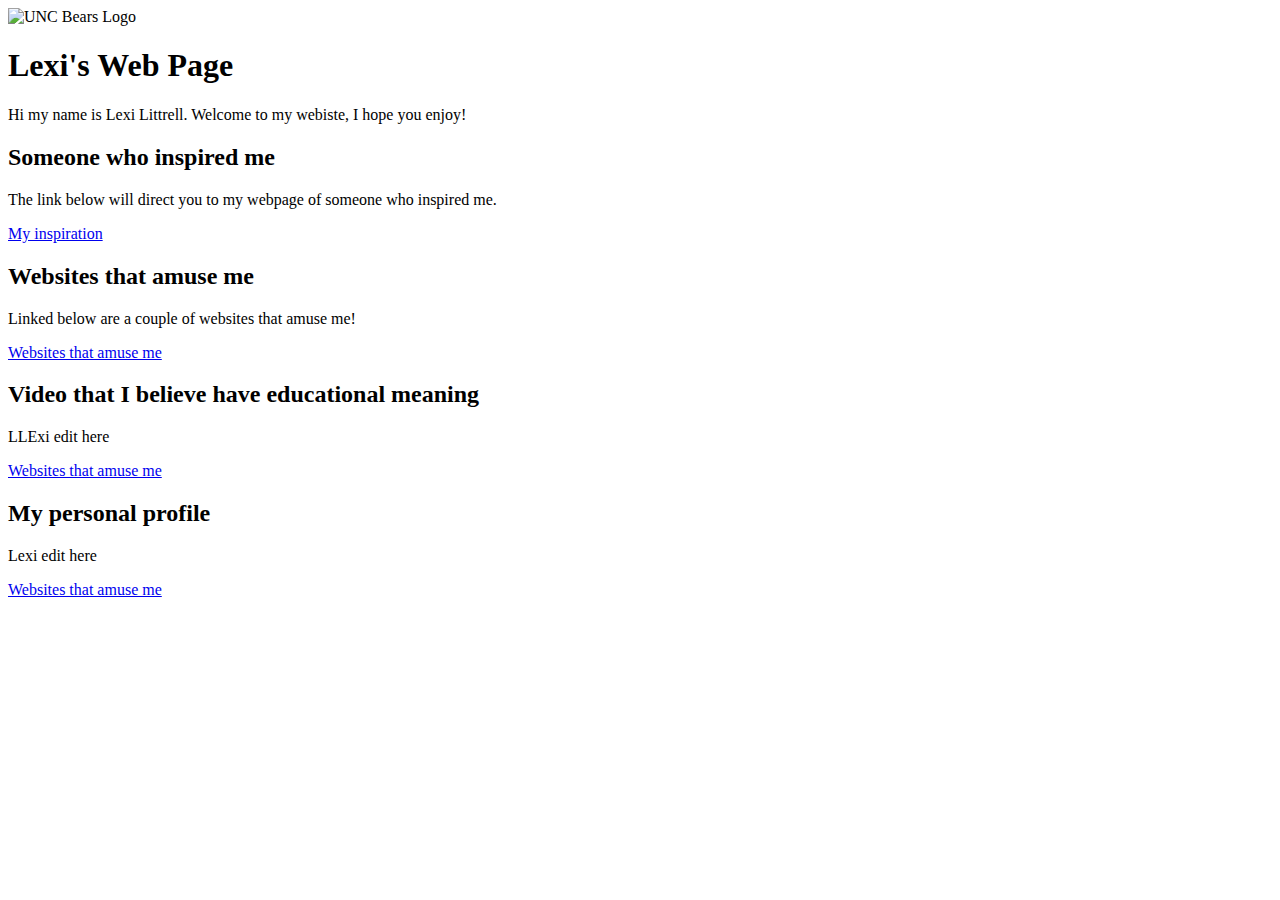
==== index.html @ 19070c32 "Update index.html" ====
<!doctype html>
<html lang="en">
<head>
  <meta charset="utf-8">
  <title>My Page Title</title>
  <meta name="description" content="My Page Description">
  <link rel="stylesheet" href="css/styles.css?v=1.0">
</head>
  <body>
    
    <img src="https://1000logos.net/wp-content/uploads/2021/07/Northern-Colorado-Bears-logo.png" alt="UNC Bears Logo">
    
    <h1>Lexi's Web Page</h1>
  <p>Hi my name is Lexi Littrell. Welcome to my webiste, I hope you enjoy!</p>
  
   <h2>Someone who inspired me</h2>
    <p>The link below will direct you to my webpage of someone who inspired me.</p>
     <a href="https://lexilittrell.github.io/inspire.html">My inspiration</a>
  
  <h2>Websites that amuse me</h2>
    <p>Linked below are a couple of websites that amuse me!</p>
     <a href="https://lexilittrell.github.io/amuse.html">Websites that amuse me</a>
 
    <h2>Video that I believe have educational meaning</h2>
    <p>LLExi edit here</p>
     <a href="https://lexilittrell.github.io/educate.html">Websites that amuse me</a>
    
    <h2>My personal profile</h2>
    <p>Lexi edit here</p>
     <a href="https://lexilittrell.github.io/profile.html">Websites that amuse me</a>
    
  <script src="js/scripts.js"></script>
</body>
</html>
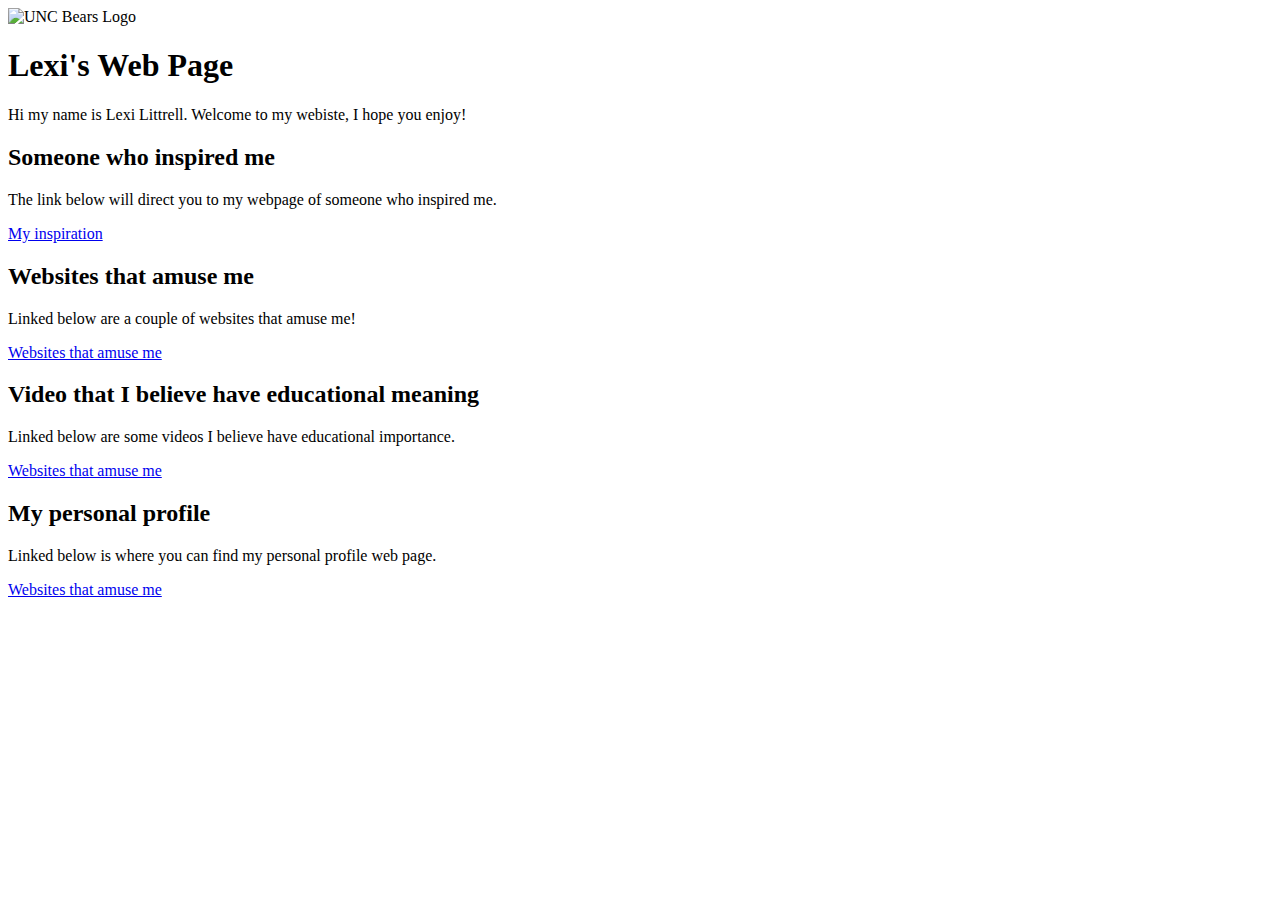
==== commit eb768392: "Update index.html" ====
--- a/index.html
+++ b/index.html
@@ -23,11 +23,11 @@
      <a href="https://lexilittrell.github.io/amuse.html">Websites that amuse me</a>
  
     <h2>Video that I believe have educational meaning</h2>
-    <p>LLExi edit here</p>
+    <p>Linked below are some videos I believe have educational importance.</p>
      <a href="https://lexilittrell.github.io/educate.html">Websites that amuse me</a>
     
     <h2>My personal profile</h2>
-    <p>Lexi edit here</p>
+    <p>Linked below is where you can find my personal profile web page.</p>
      <a href="https://lexilittrell.github.io/profile.html">Websites that amuse me</a>
     
   <script src="js/scripts.js"></script>
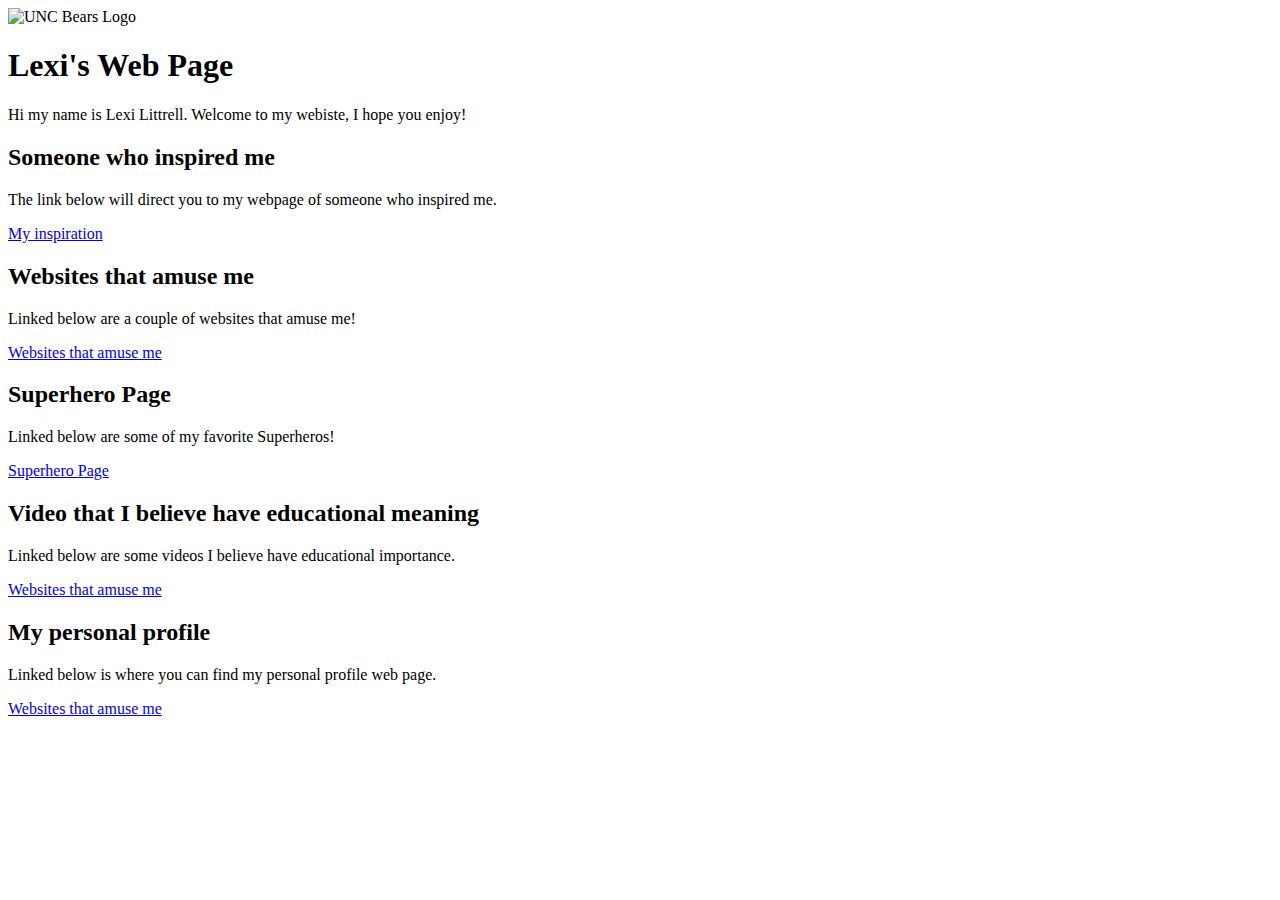
==== commit b58382cb: "Update index.html" ====
--- a/index.html
+++ b/index.html
@@ -9,7 +9,7 @@
 </head>
   <body>
     
-    <img src="https://1000logos.net/wp-content/uploads/2021/07/Northern-Colorado-Bears-logo.png" alt="UNC Bears Logo">
+    <img src="https://www.unco.edu/bear-pride/images/wallpapers/Wallpaper2-ICON.jpg" alt="UNC Bears Logo">
     
     <h1>Lexi's Web Page</h1>
   <p>Hi my name is Lexi Littrell. Welcome to my webiste, I hope you enjoy!</p>
@@ -21,7 +21,11 @@
   <h2>Websites that amuse me</h2>
     <p>Linked below are a couple of websites that amuse me!</p>
      <a href="https://lexilittrell.github.io/amuse.html">Websites that amuse me</a>
- 
+    
+ <h2>Superhero Page</h2>
+    <p>Linked below are some of my favorite Superheros!</p>
+     <a href="https://lexilittrell.github.io/superhero.html">Superhero Page</a>
+    
     <h2>Video that I believe have educational meaning</h2>
     <p>Linked below are some videos I believe have educational importance.</p>
      <a href="https://lexilittrell.github.io/educate.html">Websites that amuse me</a>
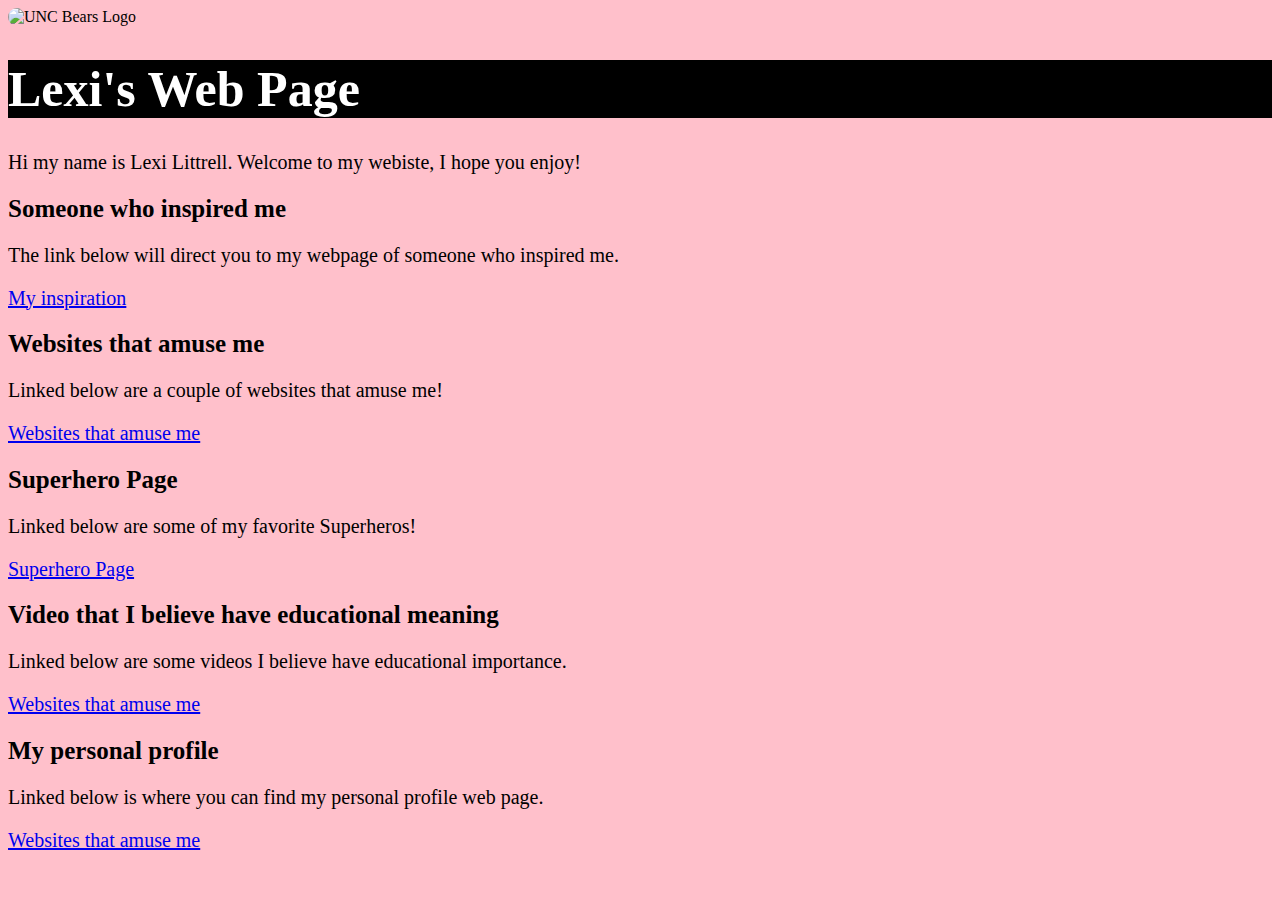
==== commit 2efb1906: "Update index.html" ====
--- a/index.html
+++ b/index.html
@@ -1,5 +1,5 @@
-
 <!doctype html>
+<link rel="stylesheet" type="text/css" href="https://lexilittrell.github.io/css/main.css">
 <html lang="en">
 <head>
   <meta charset="utf-8">
@@ -9,30 +9,30 @@
 </head>
   <body>
     
-    <img src="https://www.unco.edu/bear-pride/images/wallpapers/Wallpaper2-ICON.jpg" alt="UNC Bears Logo">
+    <img id="indexlogo" src="https://www.unco.edu/bear-pride/images/wallpapers/Wallpaper2-ICON.jpg" alt="UNC Bears Logo">
     
-    <h1>Lexi's Web Page</h1>
-  <p>Hi my name is Lexi Littrell. Welcome to my webiste, I hope you enjoy!</p>
+    <h1 class="index">Lexi's Web Page</h1>
+  <p class="index">Hi my name is Lexi Littrell. Welcome to my webiste, I hope you enjoy!</p>
   
-   <h2>Someone who inspired me</h2>
-    <p>The link below will direct you to my webpage of someone who inspired me.</p>
-     <a href="https://lexilittrell.github.io/inspire.html">My inspiration</a>
+   <h2 class="index">Someone who inspired me</h2>
+    <p class="index">The link below will direct you to my webpage of someone who inspired me.</p>
+     <div class="index"><a href="https://lexilittrell.github.io/inspire.html">My inspiration</a></div>
   
-  <h2>Websites that amuse me</h2>
-    <p>Linked below are a couple of websites that amuse me!</p>
-     <a href="https://lexilittrell.github.io/amuse.html">Websites that amuse me</a>
+  <h2 class="index">Websites that amuse me</h2>
+    <p class="index">Linked below are a couple of websites that amuse me!</p>
+     <div class="index"><a href="https://lexilittrell.github.io/amuse.html">Websites that amuse me</a></div>
     
- <h2>Superhero Page</h2>
-    <p>Linked below are some of my favorite Superheros!</p>
-     <a href="https://lexilittrell.github.io/superhero.html">Superhero Page</a>
+ <h2 class="index">Superhero Page</h2>
+    <p class="index">Linked below are some of my favorite Superheros!</p>
+     <div class="index"><a href="https://lexilittrell.github.io/superhero.html">Superhero Page</a></div>
     
-    <h2>Video that I believe have educational meaning</h2>
-    <p>Linked below are some videos I believe have educational importance.</p>
-     <a href="https://lexilittrell.github.io/educate.html">Websites that amuse me</a>
+    <h2 class="index">Video that I believe have educational meaning</h2>
+    <p class="index">Linked below are some videos I believe have educational importance.</p>
+     <div class="index"><a href="https://lexilittrell.github.io/educate.html">Websites that amuse me</a></div>
     
-    <h2>My personal profile</h2>
-    <p>Linked below is where you can find my personal profile web page.</p>
-     <a href="https://lexilittrell.github.io/profile.html">Websites that amuse me</a>
+    <h2 class="index">My personal profile</h2>
+    <p class="index">Linked below is where you can find my personal profile web page.</p>
+     <div class="index"><a href="https://lexilittrell.github.io/profile.html">Websites that amuse me</a></div>
     
   <script src="js/scripts.js"></script>
 </body>
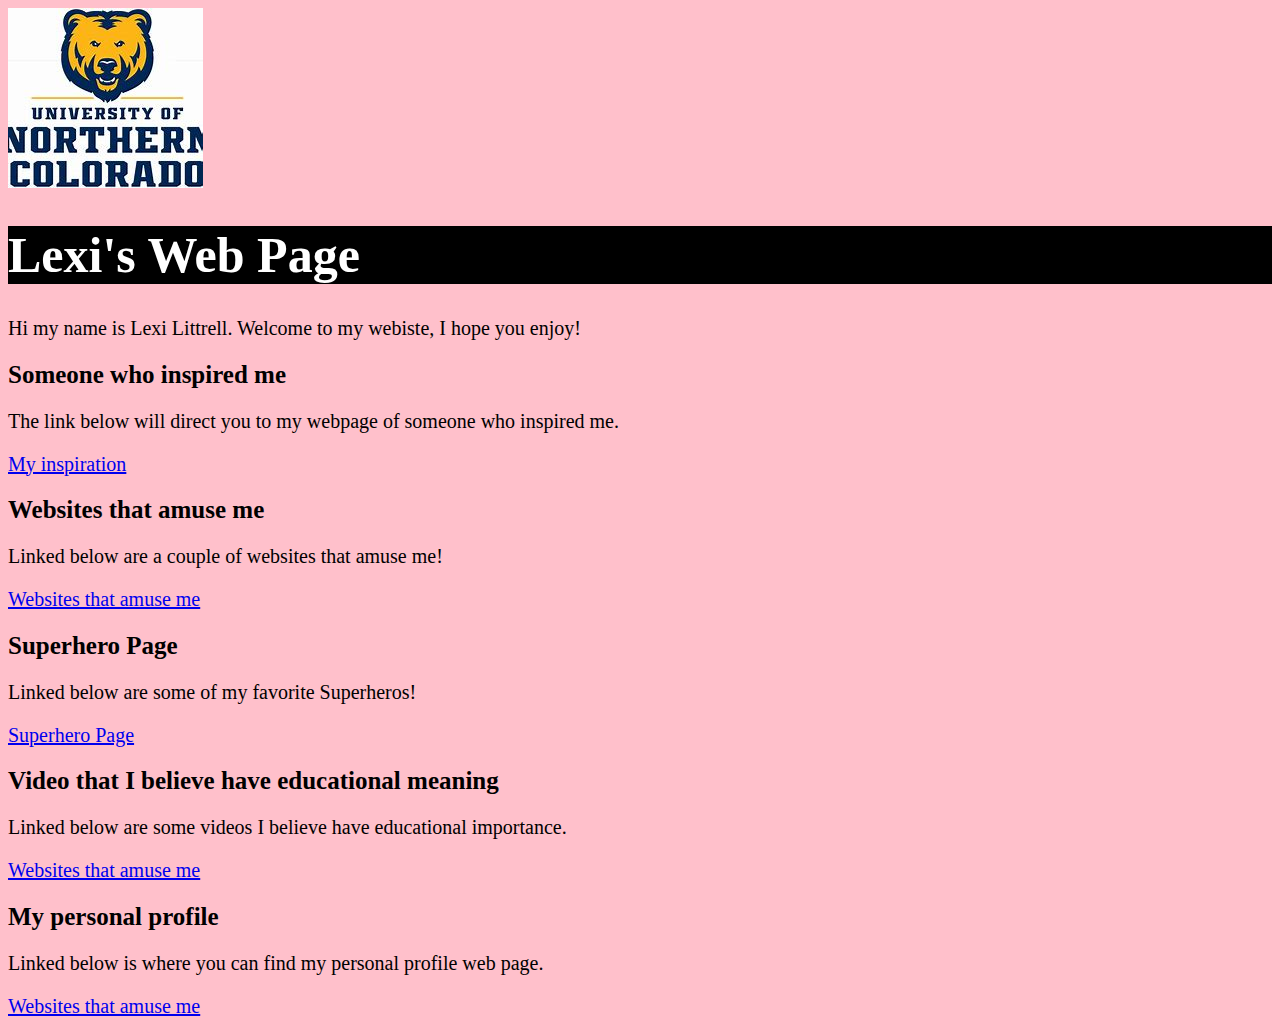
==== commit 1bd59429: "Update index.html" ====
--- a/index.html
+++ b/index.html
@@ -9,7 +9,7 @@
 </head>
   <body>
     
-    <img id="indexlogo" src="https://www.unco.edu/bear-pride/images/wallpapers/Wallpaper2-ICON.jpg" alt="UNC Bears Logo">
+    <img src="https://lexilittrell.github.io/images/Bear Logo.jpg" alt="UNCO Bear Logo">
     
     <h1 class="index">Lexi's Web Page</h1>
   <p class="index">Hi my name is Lexi Littrell. Welcome to my webiste, I hope you enjoy!</p>
